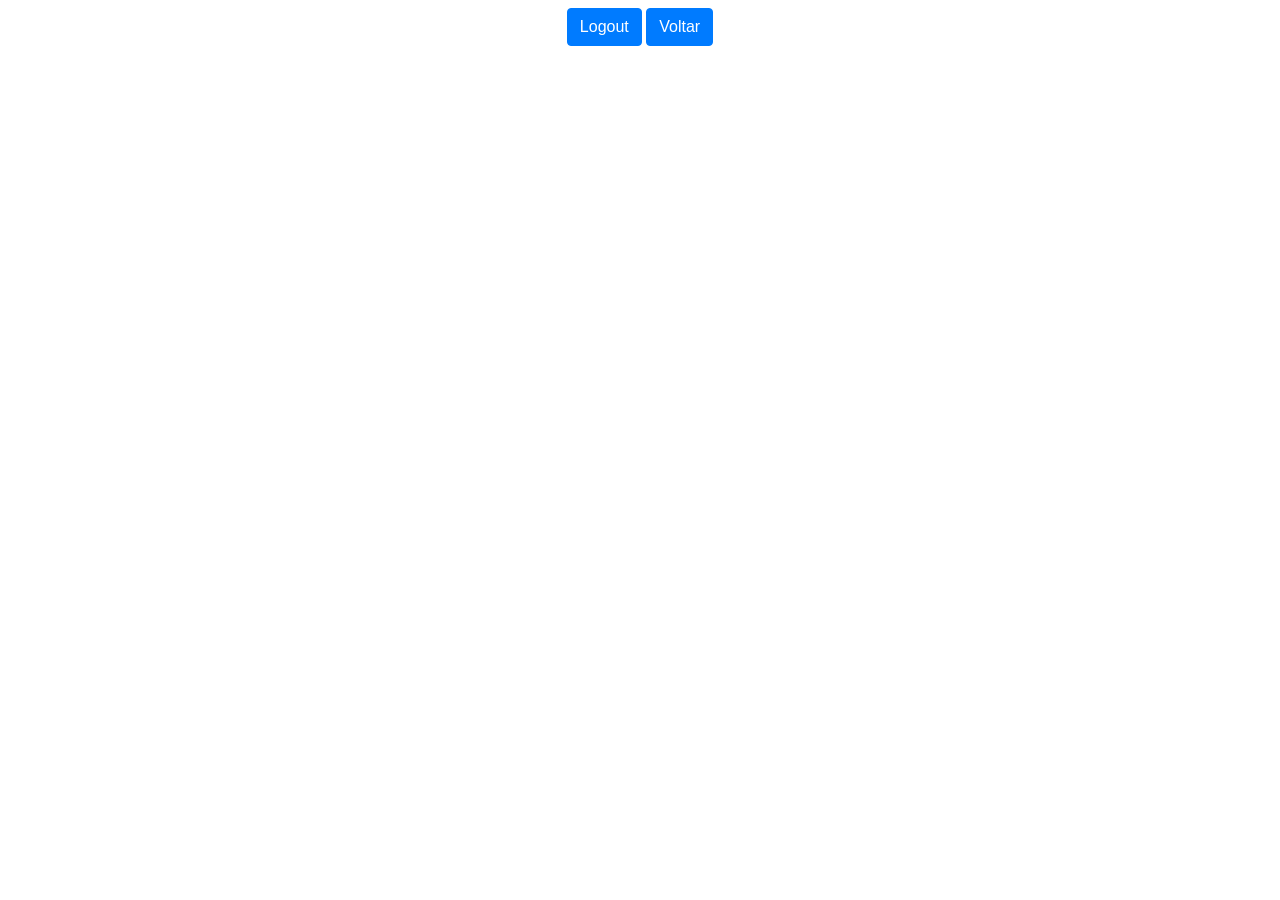
==== projFont-master/agente.html @ 9f2a4c15 "back + front" ====
<!DOCTYPE html>
<html lang="en">

<head>
    <meta charset="UTF-8">
    <meta name="viewport" content="width=device-width, initial-scale=1.0">

    <link rel="stylesheet" href="https://stackpath.bootstrapcdn.com/bootstrap/4.5.0/css/bootstrap.min.css"
        integrity="sha384-9aIt2nRpC12Uk9gS9baDl411NQApFmC26EwAOH8WgZl5MYYxFfc+NcPb1dKGj7Sk" crossorigin="anonymous">

    <script type="text/javascript" src="/js/agentes.js"></script>

    <title>Parceiro Financeiro</title>
</head>

<body onload="iniciar()">
    <div class="row align-items-center">
        <div class="col text-center">
            <h1 id="parceiro"></h1>
            <button class="btn btn-primary" onclick="logout()">Logout</button>
            <button class="btn btn-primary" onclick="voltar()">Voltar</button>
        </div>
    </div>

    <div class="container d-flex">
        <div class="row">
            <div class="col" id="conteudoParceiro">
                <!-- aqui vai a lista de departamentos -->
    
            </div>
        </div>
    </div>
    

</html>
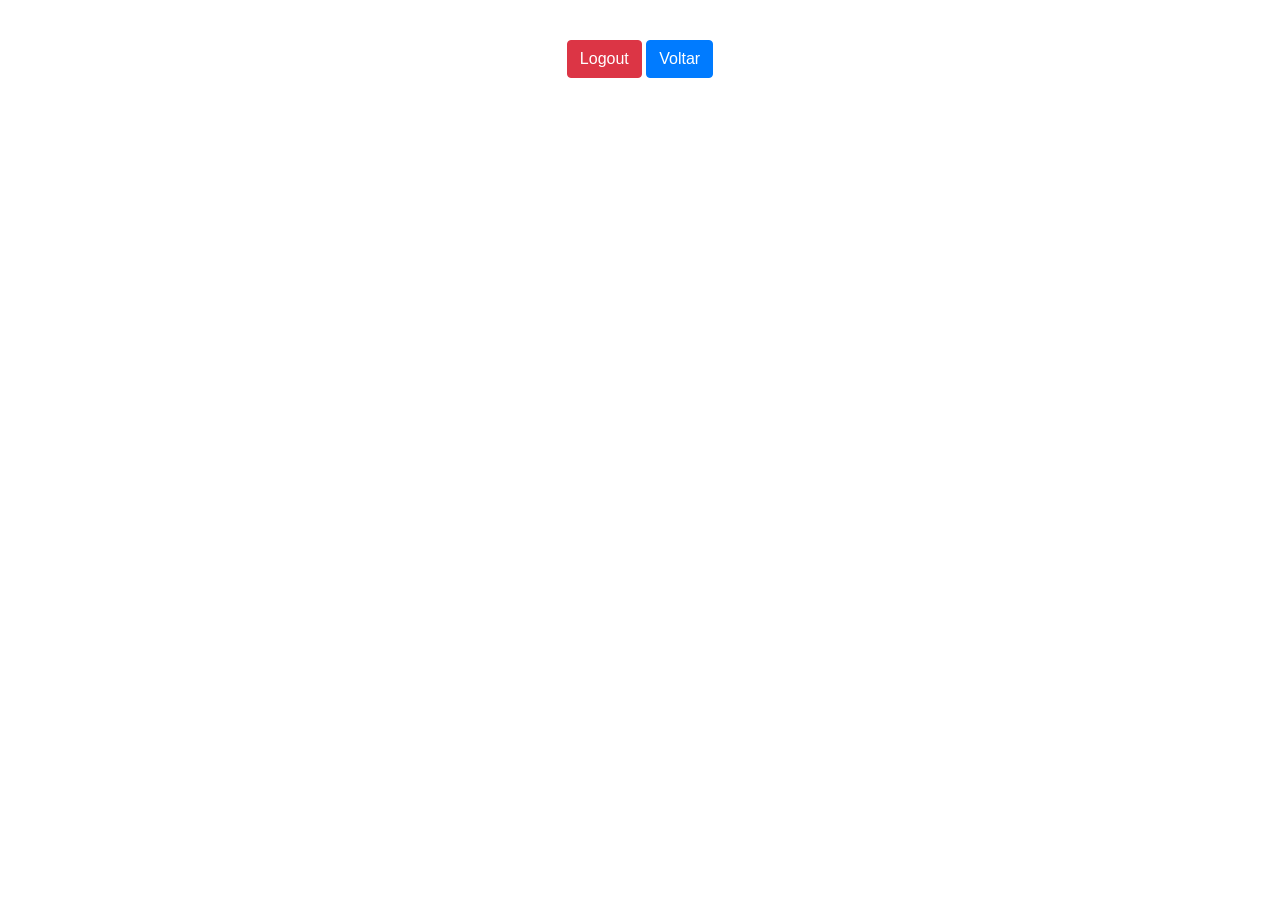
==== commit ae1ec643: "Final v2" ====
--- a/projFont-master/agente.html
+++ b/projFont-master/agente.html
@@ -16,20 +16,23 @@
 <body onload="iniciar()">
     <div class="row align-items-center">
         <div class="col text-center">
-            <h1 id="parceiro"></h1>
-            <button class="btn btn-primary" onclick="logout()">Logout</button>
-            <button class="btn btn-primary" onclick="voltar()">Voltar</button>
+            <h1 id="parceiro" style="margin-top: 1em;"></h1>
         </div>
     </div>
 
     <div class="container d-flex">
-        <div class="row">
-            <div class="col" id="conteudoParceiro">
-                <!-- aqui vai a lista de departamentos -->
-    
-            </div>
+        <div class="col-7 mx-auto" id="conteudoJumbotron">
+            <!-- <div class="col" id="conteudoParceiro">
+
+                aqui vai a lista de departamentos
+            </div> -->
         </div>
     </div>
-    
+    <div class="col text-center mx-auto">
+        <footer class="page-footer px-auto">
+            <button class="btn btn-danger" onclick="logout()">Logout</button>
+            <button class="btn btn-primary" onclick="voltar()">Voltar</button>
+        </footer>
+    </div>
 
 </html>
